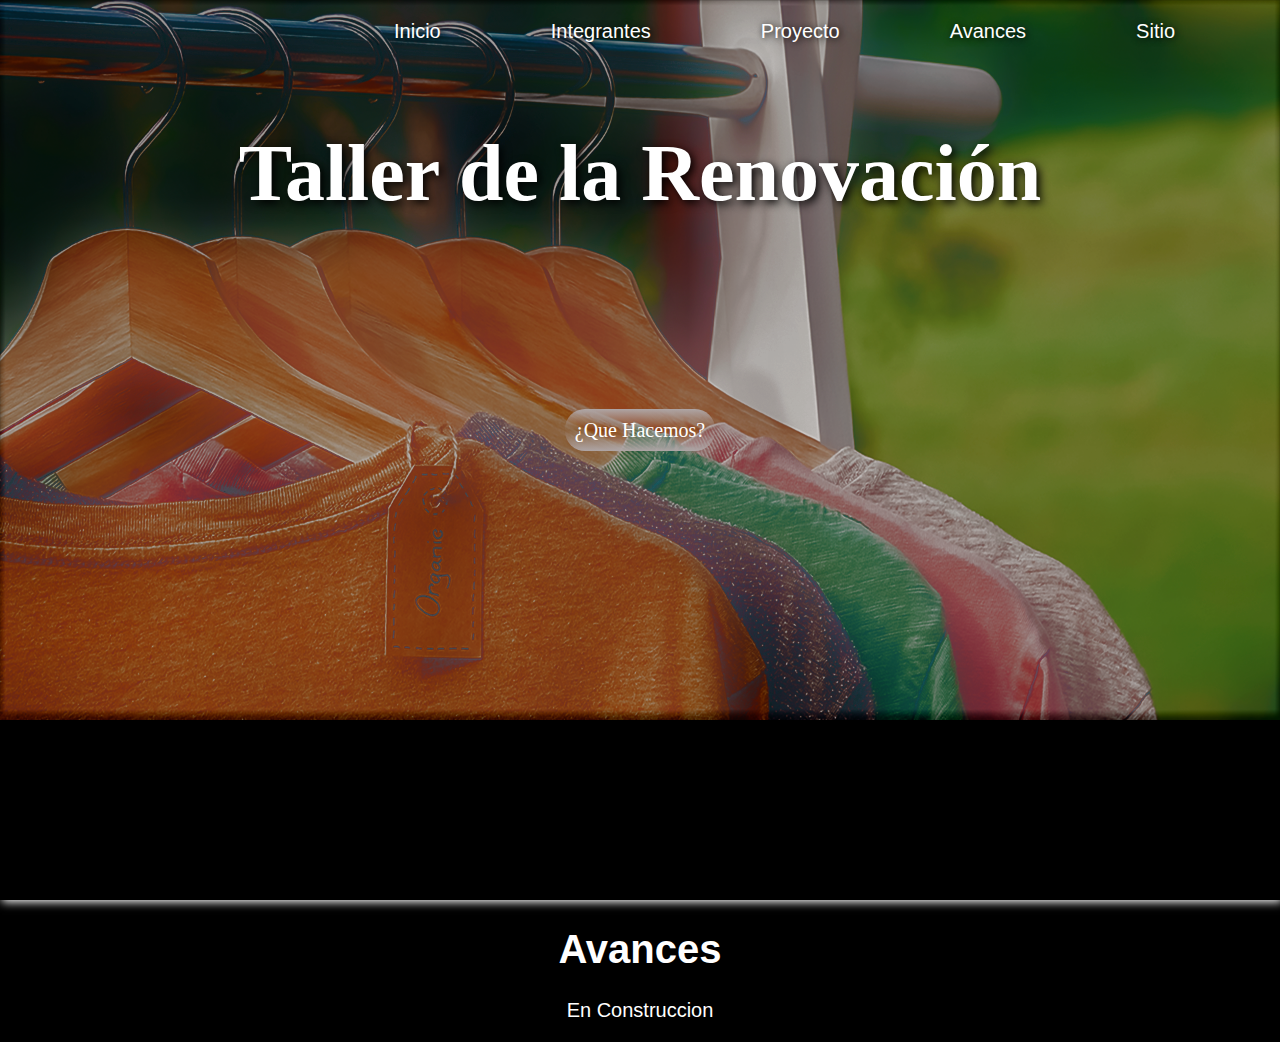
==== Avances.html @ 9ea7f0f7 "Add files via upload" ====
<!DOCTYPE html>
<html lang="en">
<head>
    <meta charset="UTF-8">
    <meta http-equiv="X-UA-Compatible" content="IE=edge">
    <meta name="viewport" content="width=device-width, initial-scale=1.0">
    <link rel="stylesheet" type="text/css" href="index.css">
    <title>Pagina Grupal</title>
</head>
<body>
    <header>
        <div class="header_container"> 
            <nav class="nav">
                <ul class="nav__ul">
                    <li class="nav__li"><a href="index.html"> Inicio</a></li>
                    <li class="nav__li"><a href="Integrantes.html"> Integrantes</a></li>
                    <li class="nav__li"><a href="Proyecto.html"> Proyecto</a></li>
                    <li class="nav__li"><a href="Avances.html"> Avances</a></li>
                    <li class="nav__li"><a href="SitioDeProyecto.html">Sitio</a></li>
                </ul>
            </nav>
            <div class="title_container">
                <h1 class="titulo">Taller de la Renovación</h1>
                <a href="#boton" class="boton"> ¿Que Hacemos?</a>
            </div>   
        </div>
    </header>
    </div>
    <div class="body_container_avances">
        <h1 class="titulo_avances">Avances</h1>
        <section>
            <p class="parrafo_avances">En Construccion</p>
        </section>
    </div>
</body>
</html>
---- index.css ----
body{
    margin:0;
    background-color:#000;
    color:#fff;
}

html{
    scroll-behavior:smooth;
}

/*----------------Header-----------------------------------------------------------------------------------------------------------------------------------------*/

.header_container{
    background-image:url(imagenmoda.png);
    background-repeat:no-repeat;
    background-size:100%;
    background-attachment: fixed;
    width: 100%;
    height: 100vh;
    color:#ffffff;
    font-family:Arial, Helvetica, sans-serif;
    box-shadow: 2px 2px 9px #fff;
}


.title_container{
    text-align: center;
    font-size: 20px;
    font-family: arial black;
}

.titulo{
    color: #fff;
    padding-top: 80px;
    font-size: 80px;
    margin-top:0;
    margin-bottom: 200px;
    text-shadow: 3px 3px 10px #000;

}

.nav__ul{
    
    display: flex;
    justify-content: end;
    list-style: none;
    margin:0px 50px 0px 50px;
    padding:20px 0px 5px;
    text-decoration: none;
    color:#fff;
    font-size: 20px;
    text-shadow: 1px 1px 7px #000;
    font-weight: 500;
}

.nav__li a{
    margin:0px 50px 0px 50px;
    text-decoration: none;
    padding: 5px;
    color:#fff;
    border-radius: 8px;
    transition: background,border-radius,width,color;
    transition-duration: 1s;
}

.nav__li a:hover{
    color:#000;
    background-color:rgb(247, 246, 241);
    border-radius: 8px;
}

.boton{
    background:linear-gradient(rgb(174, 165, 165),rgba(0,0,0,0),rgb(174, 165, 165));
    border-radius: 20px;
    padding: 10px;
    color:#fff;
    text-decoration:none;
    transition-property:text-shadow;
    transition-duration: 1s;
}

.boton:hover{
    text-shadow: 2px 2px 7px #000;

}


/*---------------Index-----------------------------------------------------------------------------------------------------------*/

.body_container_index{
    font-family: sans-serif;
    font-size:20px;
}

.titulo_index{
    text-align: center;
    
}

.section_index{
    text-align: center;
}


/*--------------------------Integrantes---------------------------------------------------------------------------------------------*/


.body_container_integrantes{
    color:#ffffff;
    font-size: 20px;
    font-family: sans-serif;
}

.titulo_integrantes{
    text-align: center;
    color:#000
}

.flex_container_integrantes{
    display: flex;
    flex-wrap: wrap;
    justify-content: center;
}

.section_integrantes{
    margin: 20px;
    border:solid #000;
    width: 250px;
    height: 350px;
    border-radius: 20px;
}

.imagen_gabriel{
    width: 100%;
    height: 80%;
    border-radius: 17px;
    object-fit: cover;
    object-position: top;
}

.imagen_gonzalo{
    width: 100%;
    height: 80%;
    border-radius: 17px;
    object-fit: cover;
}

.imagen_valentino{
    width: 100%;
    height: 80%;
    border-radius: 17px;
    object-fit: cover;
    object-position: bottom;
}

.imagen_joaquin{
    width: 100%;
    height: 80%;
    border-radius: 17px;
    object-fit: cover;
}

.a_integrantes{
    color:#000;
    text-decoration: none;
    text-align: center;
}

/*--------------------------Proyecto-----------------------------------------------------------------------------------------------------------*/


.body_container_proyecto{
    font-size: 20px;
    font-family: sans-serif;
}

.titulo_proyecto{
    text-align: center;
    text-shadow: 1px 1px 7px #fff;
    
}

.section_proyecto{
    display: flex;
    flex-direction: column;
    padding: 0px 60px 0px 40px;
    margin: 70px 0px 0px 0px;
    font-size:22px;
    letter-spacing: 2px;
    text-shadow: 1px 1px 7px #fff;
}


.section_proyecto_parrafo{
    padding: 0px 0px 100px 0px;
}

.imagen_reciclable{
    float: left;
    width: 400px;
    border-radius: 50%;
}

.imagen_reciclable2{
    float: right;
    width: 500px;
    border-radius: 50%;
}
.uno{
    direction: rtl;
}


/*-----------------------------Avances------------------------------------------------------------------------------------------------------------*/

.body_container_avances{
    font-size: 20px;
    font-family: sans-serif;
}

.titulo_avances{
    text-align: center;
}

.parrafo_avances{
    text-align: center;
}


/*------------------------Sitio De Proyecto---------------------------------------------------------------------------------------------------------*/

.body_container_sitiodeproyecto{
    font-size: 20px;
    font-family: sans-serif;
}

.titulo_sitiodeproyecto{
    text-align: center;
}

.parrafo_sitiodeproyecto{
    text-align: center;
}

/*----------------------------Responsive-------------------------------------------------------------------------------------------------------------*/

@media only screen and (max-width:885px){
    .nav__ul{
        display:flex;
        justify-content: center;
}


    .nav__li a{
        margin:0px 20px 0px 0px;
    }


@media only screen and (max-width:450px){
        .nav__ul{
        display: block;
        margin:0px
    }

    .nav__li{
        margin:0px 0px 10px 0px;
    }
}
}
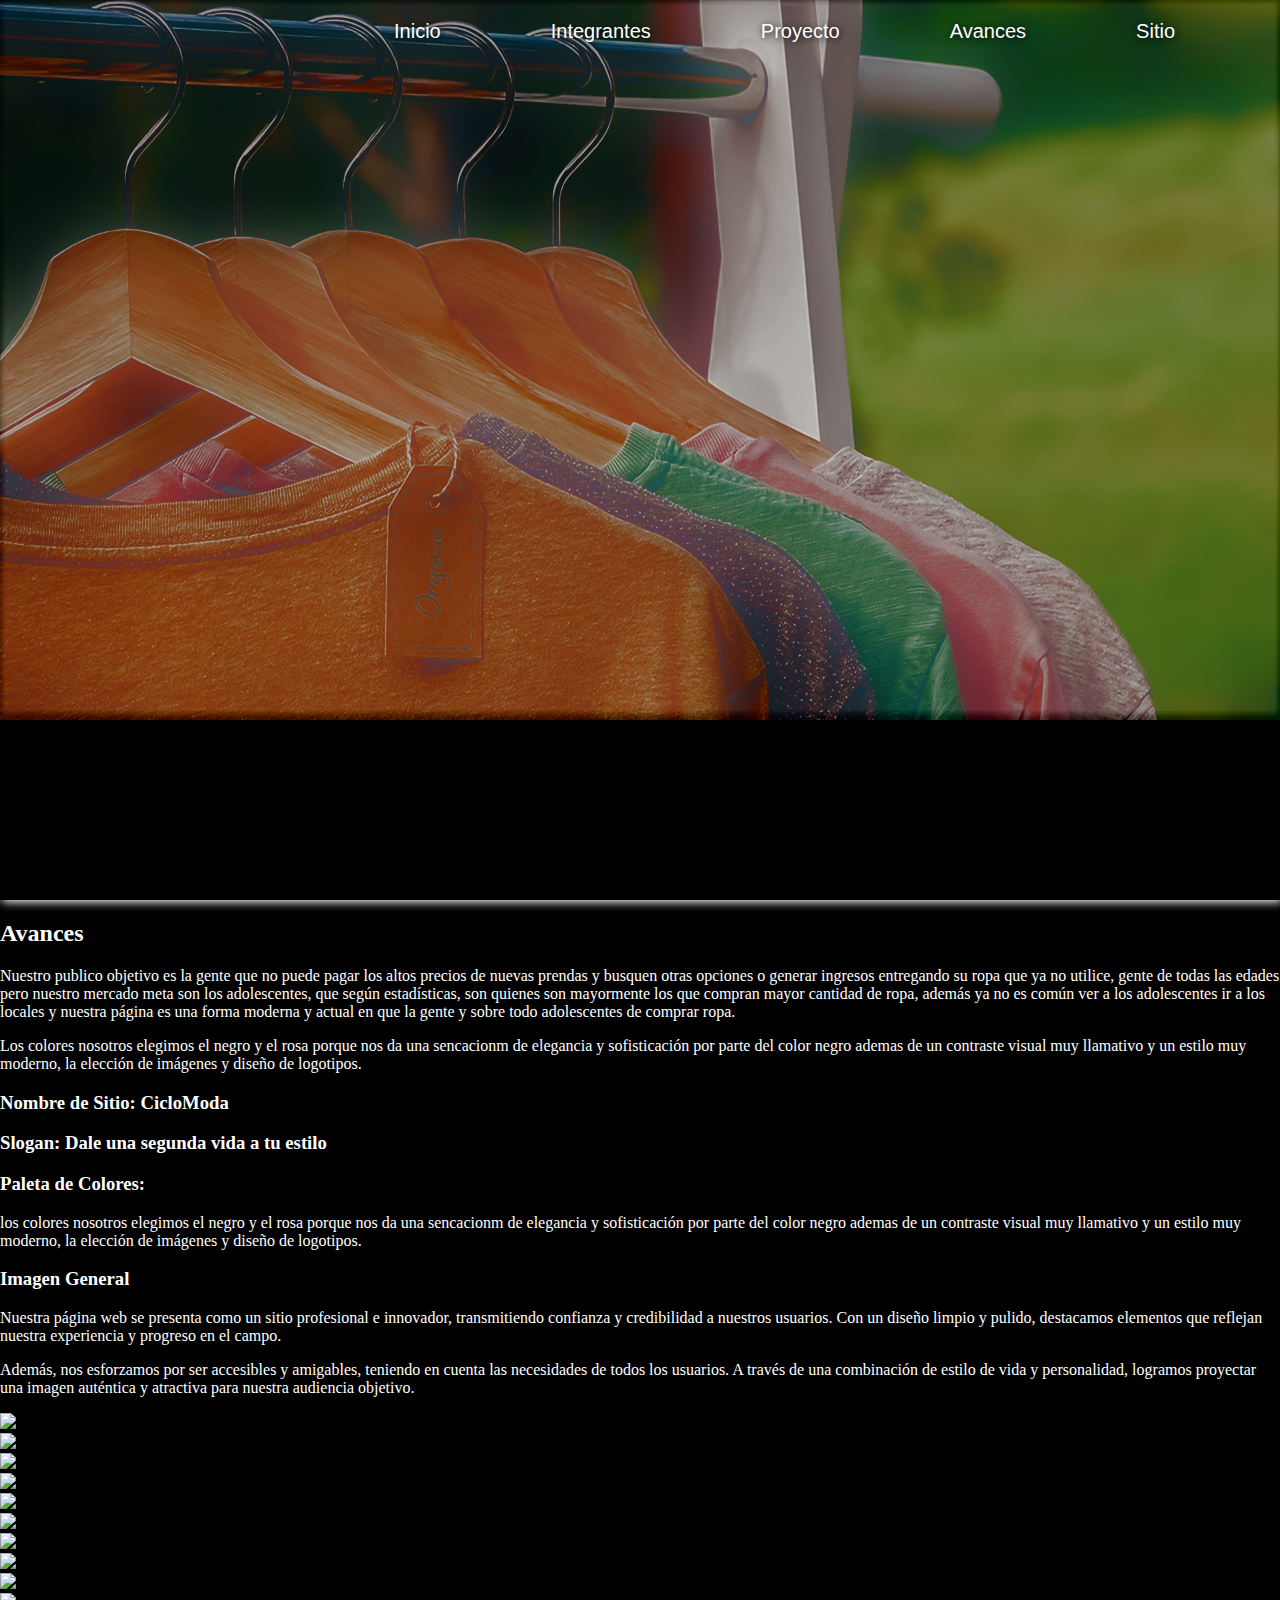
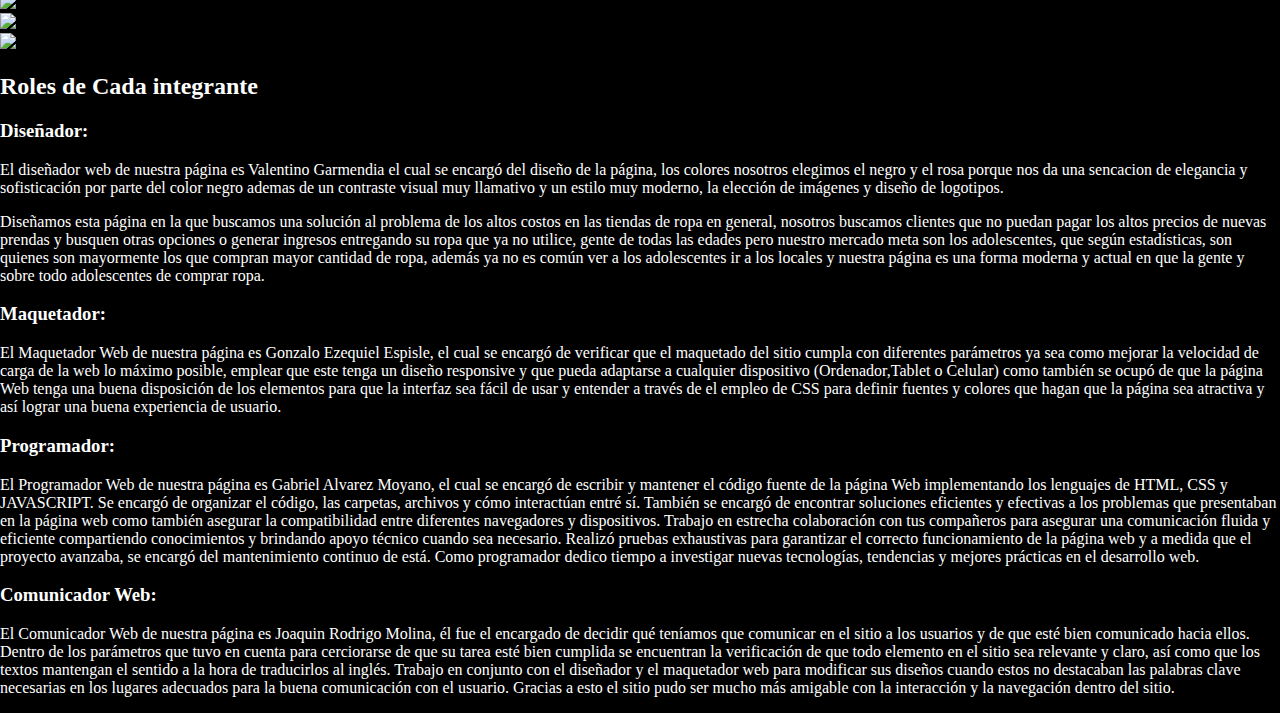
==== commit 2fc4bf37: "Update Avances.html" ====
--- a/Avances.html
+++ b/Avances.html
@@ -19,18 +19,86 @@
                     <li class="nav__li"><a href="SitioDeProyecto.html">Sitio</a></li>
                 </ul>
             </nav>
-            <div class="title_container">
-                <h1 class="titulo">Taller de la Renovación</h1>
-                <a href="#boton" class="boton"> ¿Que Hacemos?</a>
-            </div>   
         </div>
     </header>
-    </div>
-    <div class="body_container_avances">
-        <h1 class="titulo_avances">Avances</h1>
-        <section>
-            <p class="parrafo_avances">En Construccion</p>
-        </section>
+    <div class="title_containerAvances">
+        <h2>Avances</h2>
+        <div class="public">
+                <p>Nuestro publico objetivo es la gente que no puede pagar los altos precios de nuevas prendas y busquen otras opciones o generar ingresos entregando su ropa que ya no utilice, gente de todas las edades pero nuestro mercado meta son los adolescentes, que según estadísticas, son quienes son mayormente los que compran mayor cantidad de ropa, además ya no es común ver a los adolescentes ir a los locales y nuestra página es una forma moderna y actual en que la gente y sobre todo adolescentes de comprar ropa.</p>
+                <p>Los colores nosotros elegimos el negro y el rosa porque nos da una sencacionm de elegancia y sofisticación por parte del color negro ademas de un contraste visual muy llamativo y un estilo muy moderno, la elección de imágenes y diseño de logotipos.</p>
+                <h3>Nombre de Sitio: CicloModa</h3>
+                <h3>Slogan: Dale una segunda vida a tu estilo</h3>
+                <h3>Paleta de Colores:</h3>
+                <p>los colores nosotros elegimos el negro y el rosa porque nos da una sencacionm de elegancia y sofisticación por parte del color negro ademas de un contraste visual muy llamativo y un estilo muy moderno, la elección de imágenes y diseño de logotipos.</p>
+                <h3>Imagen General</h3>
+                <p>Nuestra página web se presenta como un sitio profesional e innovador, transmitiendo confianza y credibilidad a nuestros usuarios. Con un diseño limpio y pulido, destacamos elementos que reflejan nuestra experiencia y progreso en el campo.</p>
+                <p> Además, nos esforzamos por ser accesibles y amigables, teniendo en cuenta las necesidades de todos los usuarios. A través de una combinación de estilo de vida y personalidad, logramos proyectar una imagen auténtica y atractiva para nuestra audiencia objetivo.</p>
+        </div>
+        <div class="avancesImagenes">
+            <div class="grid-item">
+                <img src="galeria/image1.png" class="imgAvances">
+            </div>
+            <div class="grid-item">
+                <img src="galeria/image2.png" class="imgAvances">
+            </div>
+            <div class="grid-item" >
+                <img src="galeria/image3.png" class="imgAvances"> 
+            </div>
+            <div class="grid-item">
+                <img src="galeria/image4.png" class="imgAvances"> 
+            </div>
+            <div class="grid-item">
+                <img src="galeria/image5.png" class="imgAvances"> 
+            </div>
+            <div class="grid-item">
+                <img src="galeria/image6.png" class="imgAvances"> 
+            </div>
+            <div class="grid-item" >
+                <img src="galeria/image7.png" class="imgAvances"> 
+            </div>
+            <div class="grid-item" >
+                <img src="galeria/image8.png" class="imgAvances"> 
+            </div>
+            <div class="grid-item" >
+                <img src="galeria/image9.png" class="imgAvances"> 
+            </div>
+            <div class="grid-item">
+                <img src="galeria/image10.png" class="imgAvances"> 
+            </div>
+            <div class="grid-item" >
+                <img src="galeria/image11.png" class="imgAvances"> 
+            </div>
+            <div class="grid-item" >
+                <img src="galeria/image12.png" class="imgAvances"> 
+            </div>
+        </div>
+        <div class="public2">
+            <div class="diseñador">
+                <h2>Roles de Cada integrante</h2>
+                <h3>Diseñador:</h3>
+                <p>El diseñador web de nuestra página es Valentino Garmendia el cual se encargó del diseño de la página, los colores nosotros elegimos el negro y el rosa porque nos da una sencacion de elegancia y sofisticación por parte del color negro ademas de un contraste visual muy llamativo y un estilo muy moderno, la elección de imágenes y diseño de logotipos.</p>
+                <p>Diseñamos esta página en la que buscamos una solución al problema de los altos costos en las tiendas de ropa en general, nosotros buscamos clientes que no puedan pagar los altos precios de nuevas prendas y busquen otras opciones o generar ingresos entregando su ropa que ya no utilice, gente de todas las edades pero nuestro mercado meta son los adolescentes, que según estadísticas, son quienes son mayormente los que compran mayor cantidad de ropa, además ya no es común ver a los adolescentes ir a los locales y nuestra página es una forma moderna y actual en que la gente y sobre todo adolescentes de comprar ropa.</p>
+            </div>
+            <div class="maquetador">
+                <h3>Maquetador:</h3>
+                <p>El Maquetador Web de nuestra página es Gonzalo Ezequiel Espisle, el cual se encargó de verificar que el maquetado del sitio cumpla con diferentes parámetros ya sea como mejorar la velocidad de carga de la web lo máximo posible, emplear que este tenga un diseño responsive y que pueda adaptarse a cualquier dispositivo (Ordenador,Tablet o Celular) como también se ocupó de que la página Web tenga una buena disposición de los elementos para que la interfaz sea fácil de usar y entender a través de el empleo de CSS para definir fuentes y colores que hagan que la página sea atractiva y así lograr una buena experiencia de usuario.
+                </p>
+            </div>
+            <div class="programador">
+                <h3>Programador:</h3>
+                <p>El Programador Web de nuestra página es Gabriel Alvarez Moyano, el cual se encargó de escribir y mantener el código fuente de la página Web implementando los lenguajes de HTML, CSS y JAVASCRIPT. Se encargó de organizar el código, las carpetas, archivos y cómo interactúan entré sí. También se encargó de encontrar soluciones eficientes y efectivas a los problemas que presentaban en la página web como también asegurar la compatibilidad entre diferentes navegadores y dispositivos.
+                    Trabajo en estrecha colaboración con tus compañeros para asegurar una comunicación fluida y eficiente compartiendo conocimientos y brindando apoyo técnico cuando sea necesario.
+                    Realizó pruebas exhaustivas para garantizar el correcto funcionamiento de la página web y a medida que el proyecto avanzaba, se encargó del mantenimiento continuo de está.
+                    Como programador dedico tiempo a investigar nuevas tecnologías, tendencias y mejores prácticas en el desarrollo web. 
+                    </p>
+            </div>
+            <div class="comunicador">
+                <h3>Comunicador Web:</h3>
+                <p>El Comunicador Web de nuestra página es Joaquin Rodrigo Molina, él fue el encargado de decidir qué teníamos que comunicar en el sitio a los usuarios y de que esté bien comunicado hacia ellos. Dentro de los parámetros que tuvo en cuenta para cerciorarse de que su tarea esté bien cumplida se encuentran la verificación de que todo elemento en el sitio sea relevante y claro, así como que los textos mantengan el sentido a la hora de traducirlos al inglés.
+                    Trabajo en conjunto con el diseñador y el maquetador web para modificar sus diseños cuando estos no destacaban las palabras clave necesarias en los lugares adecuados para la buena comunicación con el usuario. Gracias a esto el sitio pudo ser mucho más amigable con la interacción y la navegación dentro del sitio.
+                    </p>
+            </div>
+        </div>
     </div>
 </body>
 </html>
--- a/index.css
+++ b/index.css
@@ -79,6 +79,21 @@
     transition-duration: 1s;
 }
 
+.botonsitio{
+    background:linear-gradient(rgb(174, 165, 165),rgba(0,0,0,0),rgb(174, 165, 165));
+    border-radius: 20px;
+    padding: 10px;
+    color:#fff;
+    text-decoration:none;
+    transition-property:text-shadow;
+    transition-duration: 1s;
+    text-align:center
+}
+
+.conteiner_boton{
+    text-align: center;
+}
+
 .boton:hover{
     text-shadow: 2px 2px 7px #000;
 
@@ -113,7 +128,7 @@
 
 .titulo_integrantes{
     text-align: center;
-    color:#000
+    color:#fff
 }
 
 .flex_container_integrantes{
@@ -161,7 +176,7 @@
 }
 
 .a_integrantes{
-    color:#000;
+    color:#ffffff;
     text-decoration: none;
     text-align: center;
 }
@@ -230,8 +245,12 @@
 /*------------------------Sitio De Proyecto---------------------------------------------------------------------------------------------------------*/
 
 .body_container_sitiodeproyecto{
-    font-size: 20px;
-    font-family: sans-serif;
+    display: flex;
+    align-items: center;
+    flex-direction: column;
+    font-size: 20px;
+    font-family: sans-serif;
+    height: 40vh;
 }
 
 .titulo_sitiodeproyecto{
@@ -245,6 +264,14 @@
 /*----------------------------Responsive-------------------------------------------------------------------------------------------------------------*/
 
 @media only screen and (max-width:885px){
+    .header_container{
+        background-attachment:scroll;
+    }
+
+    .titulo{
+        font-size: 30px;
+    }
+
     .nav__ul{
         display:flex;
         justify-content: center;
@@ -266,4 +293,4 @@
         margin:0px 0px 10px 0px;
     }
 }
-}+}
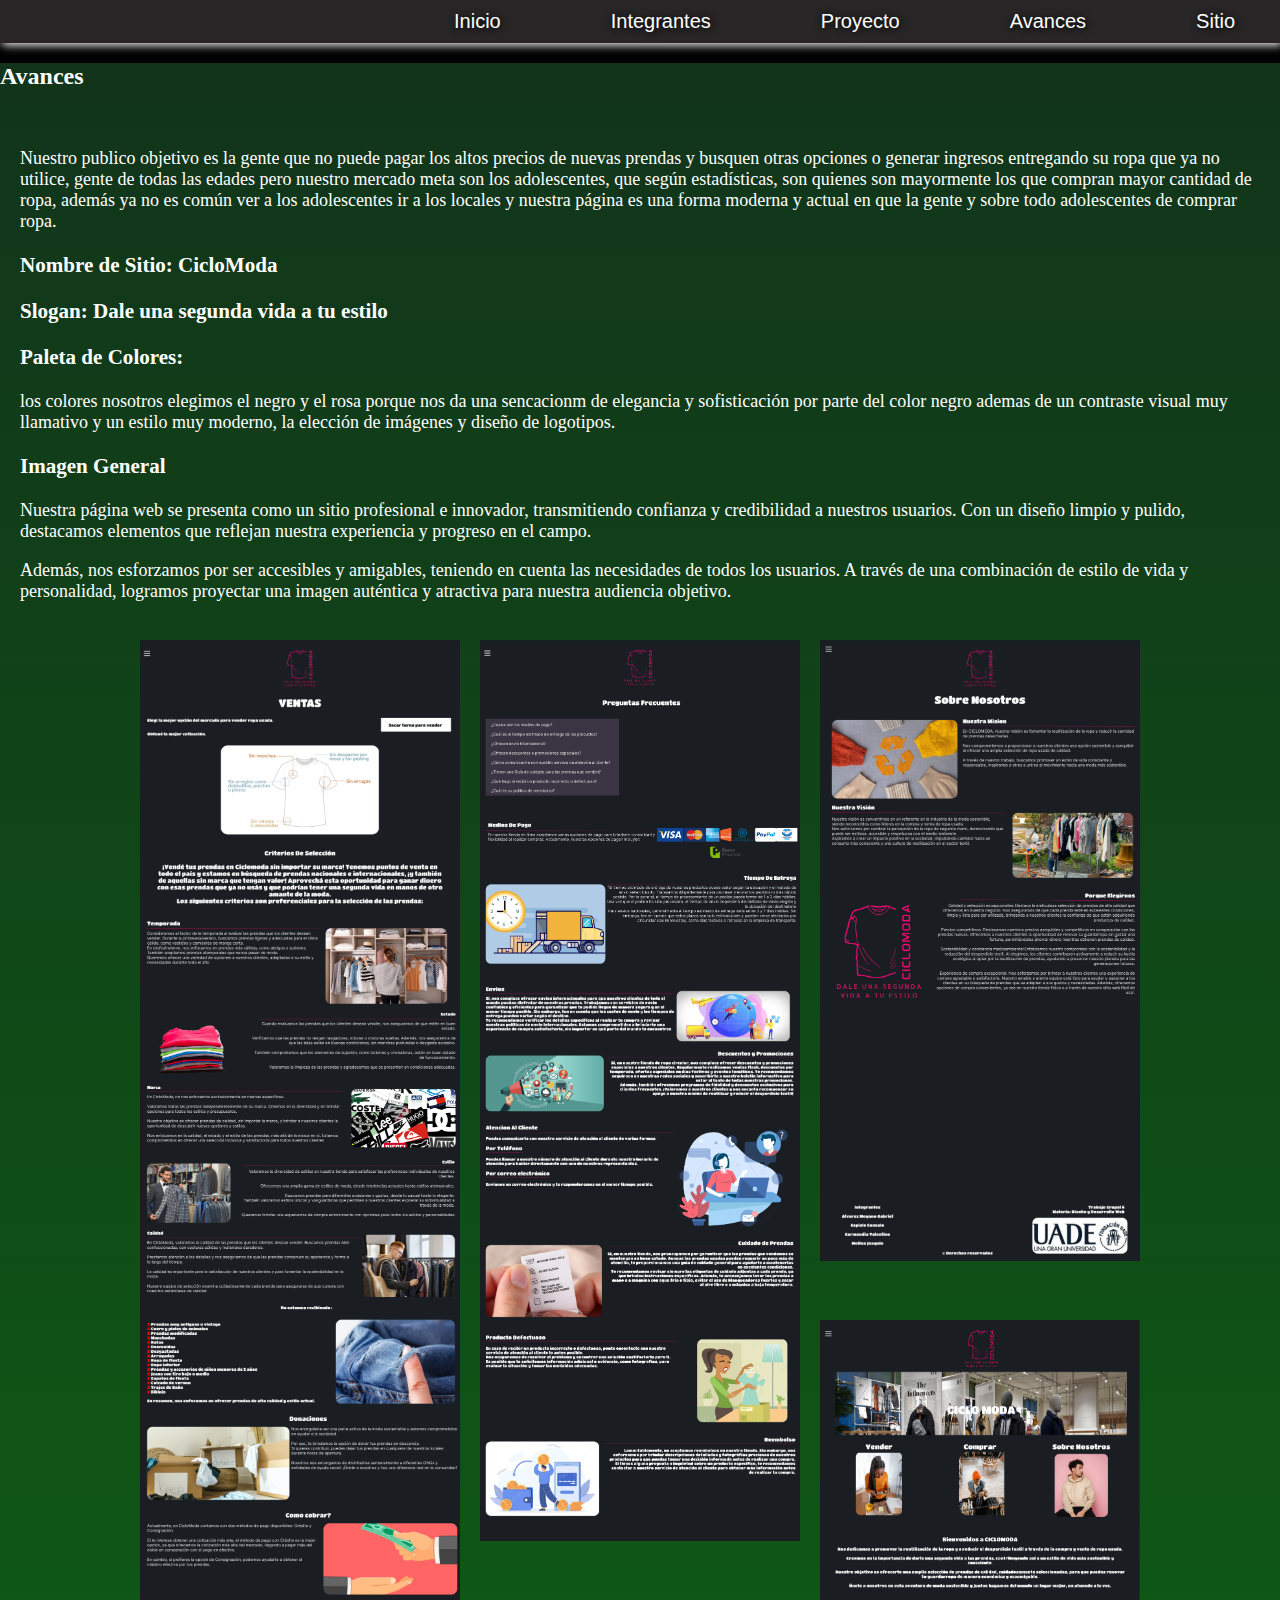
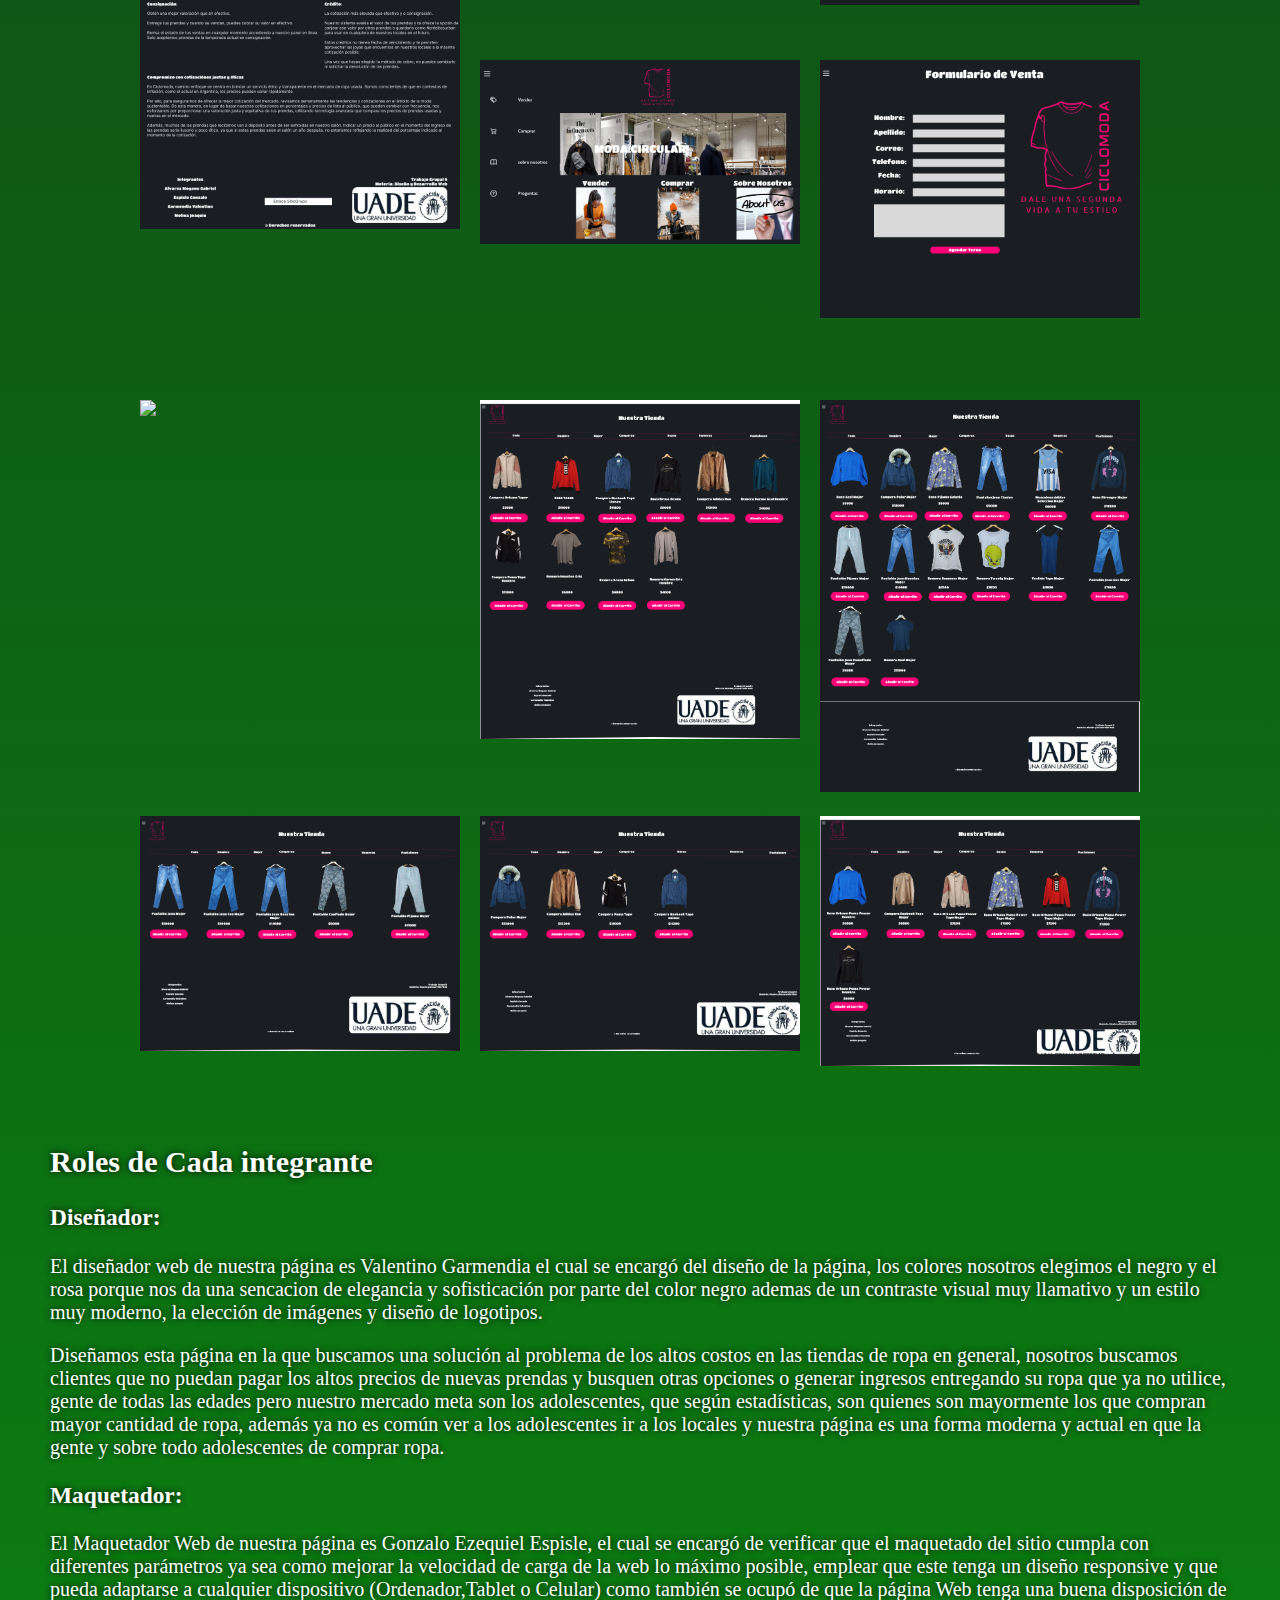
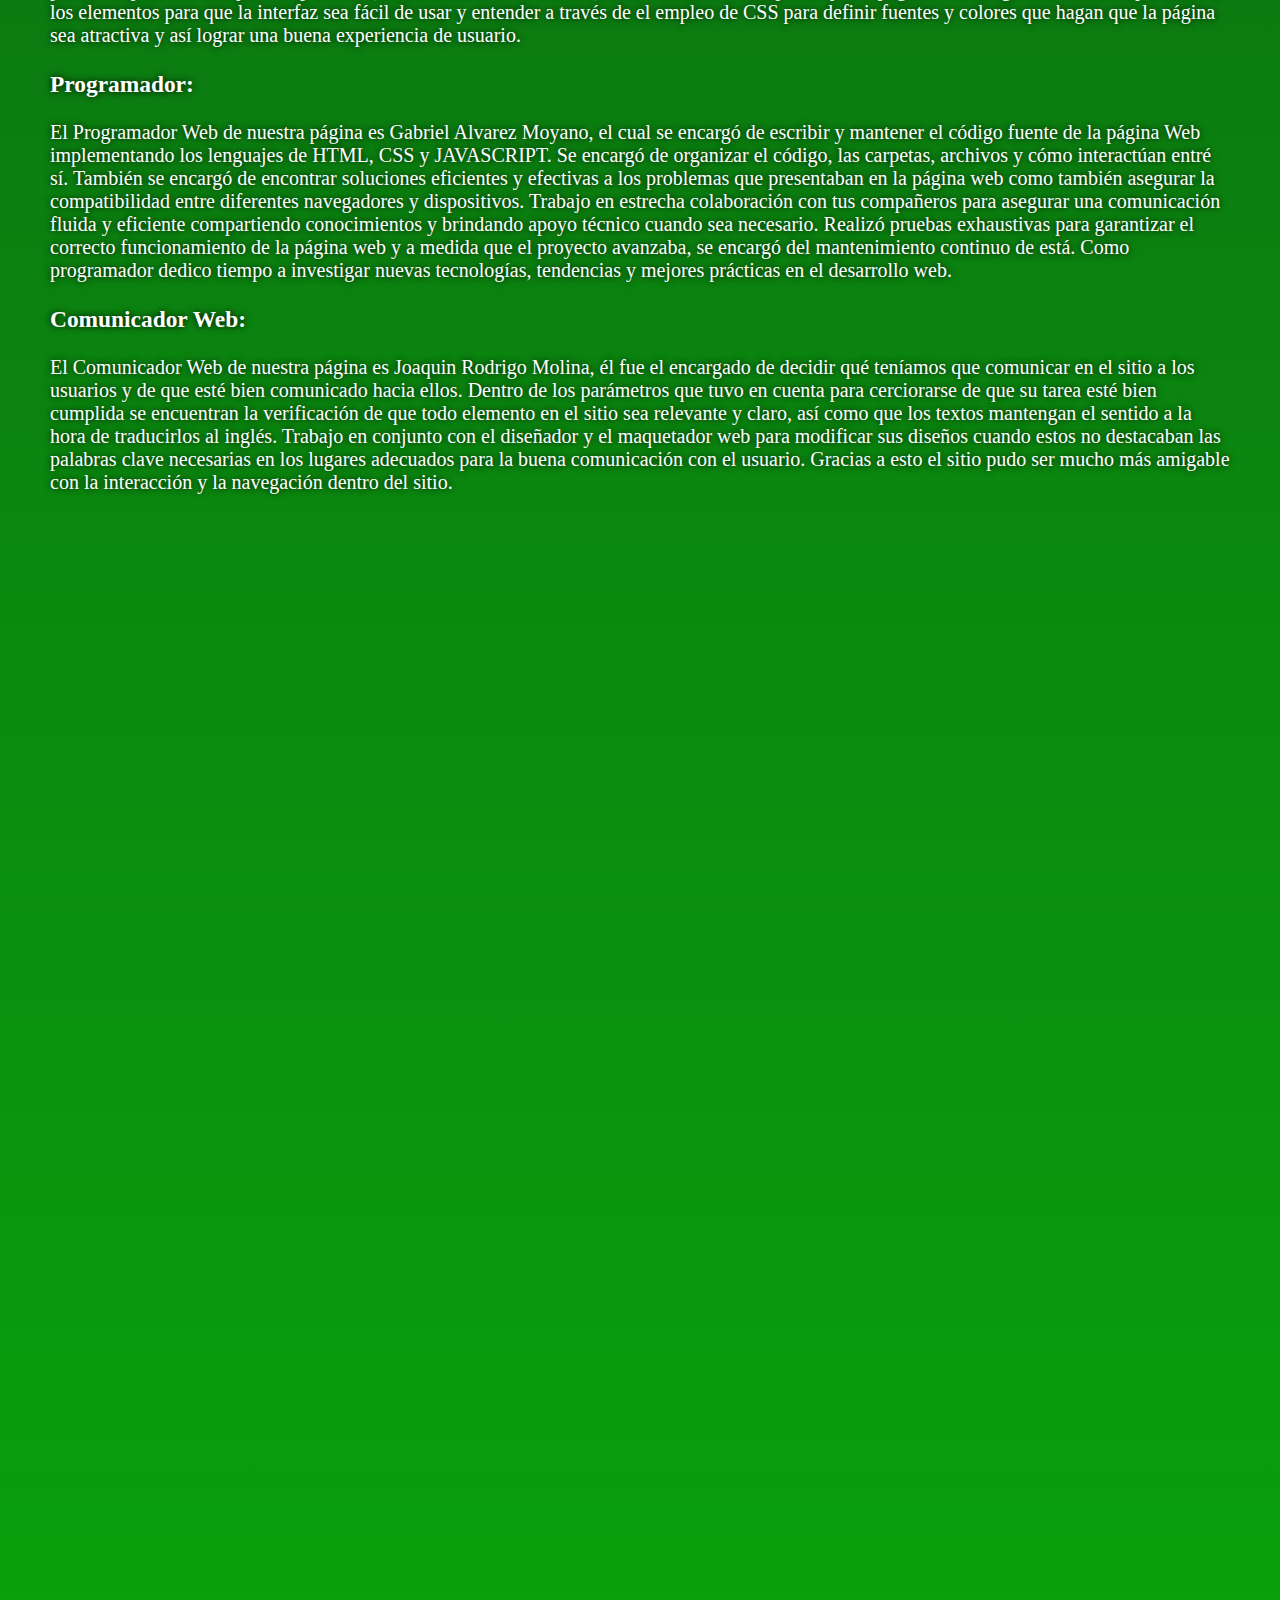
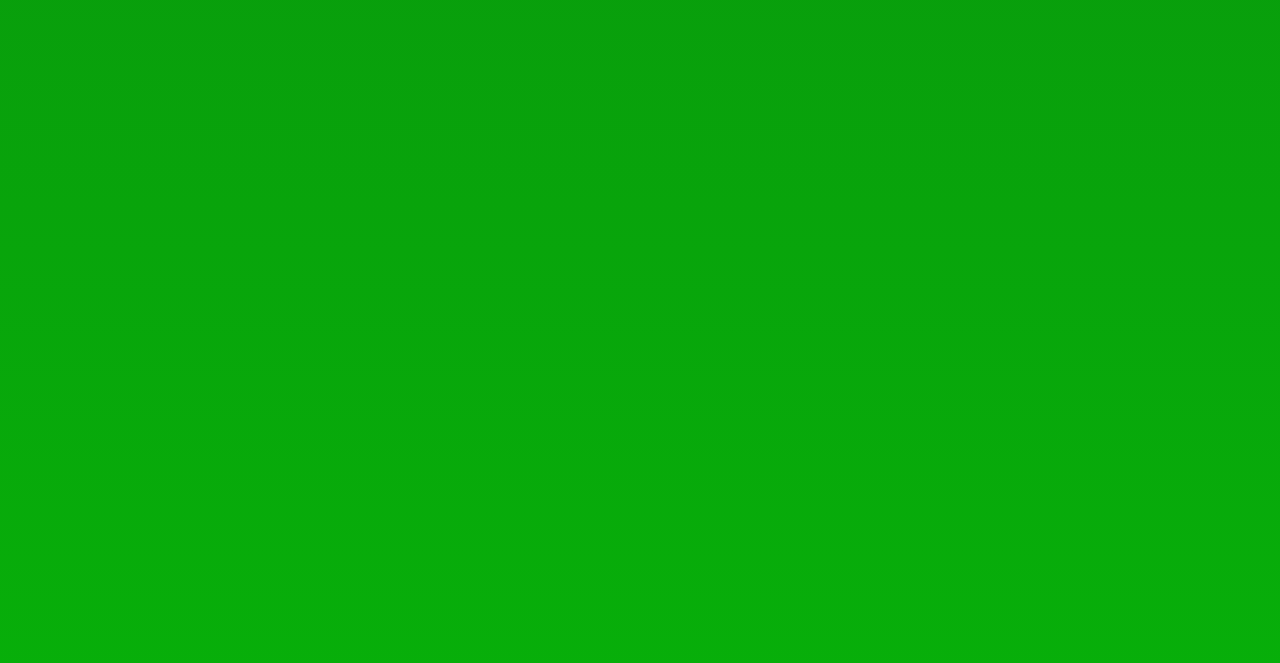
==== commit a6a56bbc: "Actualizar Avances.html" ====
--- a/Avances.html
+++ b/Avances.html
@@ -25,7 +25,6 @@
         <h2>Avances</h2>
         <div class="public">
                 <p>Nuestro publico objetivo es la gente que no puede pagar los altos precios de nuevas prendas y busquen otras opciones o generar ingresos entregando su ropa que ya no utilice, gente de todas las edades pero nuestro mercado meta son los adolescentes, que según estadísticas, son quienes son mayormente los que compran mayor cantidad de ropa, además ya no es común ver a los adolescentes ir a los locales y nuestra página es una forma moderna y actual en que la gente y sobre todo adolescentes de comprar ropa.</p>
-                <p>Los colores nosotros elegimos el negro y el rosa porque nos da una sencacionm de elegancia y sofisticación por parte del color negro ademas de un contraste visual muy llamativo y un estilo muy moderno, la elección de imágenes y diseño de logotipos.</p>
                 <h3>Nombre de Sitio: CicloModa</h3>
                 <h3>Slogan: Dale una segunda vida a tu estilo</h3>
                 <h3>Paleta de Colores:</h3>
--- a/index.css
+++ b/index.css
@@ -11,12 +11,6 @@
 /*----------------Header-----------------------------------------------------------------------------------------------------------------------------------------*/
 
 .header_container{
-    background-image:url(imagenmoda.png);
-    background-repeat:no-repeat;
-    background-size:100%;
-    background-attachment: fixed;
-    width: 100%;
-    height: 100vh;
     color:#ffffff;
     font-family:Arial, Helvetica, sans-serif;
     box-shadow: 2px 2px 9px #fff;
@@ -24,6 +18,11 @@
 
 
 .title_container{
+    background:url(imagenmoda.png);
+    background-repeat:no-repeat;
+    background-size:100%;
+    width: 100%;
+    height: 100vh;
     text-align: center;
     font-size: 20px;
     font-family: arial black;
@@ -34,23 +33,25 @@
     padding-top: 80px;
     font-size: 80px;
     margin-top:0;
-    margin-bottom: 200px;
+    margin-bottom: 40px;
+    width: 100%;
     text-shadow: 3px 3px 10px #000;
 
 }
 
 .nav__ul{
-    
+    margin:0;
+    background-color: rgb(39, 37, 37);
+    width: 100%;
     display: flex;
     justify-content: end;
     list-style: none;
-    margin:0px 50px 0px 50px;
-    padding:20px 0px 5px;
+    align-items: center;
+    padding:10px;
     text-decoration: none;
     color:#fff;
     font-size: 20px;
     text-shadow: 1px 1px 7px #000;
-    font-weight: 500;
 }
 
 .nav__li a{
@@ -83,6 +84,7 @@
     background:linear-gradient(rgb(174, 165, 165),rgba(0,0,0,0),rgb(174, 165, 165));
     border-radius: 20px;
     padding: 10px;
+    margin:20px;
     color:#fff;
     text-decoration:none;
     transition-property:text-shadow;
@@ -139,10 +141,10 @@
 
 .section_integrantes{
     margin: 20px;
-    border:solid #000;
     width: 250px;
     height: 350px;
     border-radius: 20px;
+    margin:0 20px 0 20px;
 }
 
 .imagen_gabriel{
@@ -237,9 +239,59 @@
     text-align: center;
 }
 
-.parrafo_avances{
-    text-align: center;
-}
+.title_containerAvances{
+    background:linear-gradient(to top,rgba(9, 218, 12, 0.8),rgba(22, 65, 33, 0.8));
+    height: 600vh;
+    margin:0;
+    padding: 0;
+}
+
+.avancesImagenes{
+    display: grid;
+    justify-content: center;
+    grid-gap: 20px;
+    grid-template-columns:repeat(3,320px) ;
+    grid-template-rows: repeat(4,320px);
+}
+
+.public{
+    font-size: 18px;
+    padding: 20px;
+    font-family: calibri;
+}
+
+.grid-item{
+    transition-duration: 1s;
+}
+
+.grid-item:hover{
+    transform: scale(1.3);
+}
+
+.imgAvances{
+    width: 100%;
+}
+
+.grid-item:nth-child(3){
+    grid-row: 1/5;
+}
+
+.grid-item:nth-child(5){
+    grid-row: 1/4;
+}
+
+.grid-item:nth-child(6){
+    grid-row: 1/3;
+}
+
+.public2{
+    font-family: calibri;
+    font-size: 20px;
+    padding: 50px;
+    text-shadow: 0 0 7px #000;
+}
+
+
 
 
 /*------------------------Sitio De Proyecto---------------------------------------------------------------------------------------------------------*/
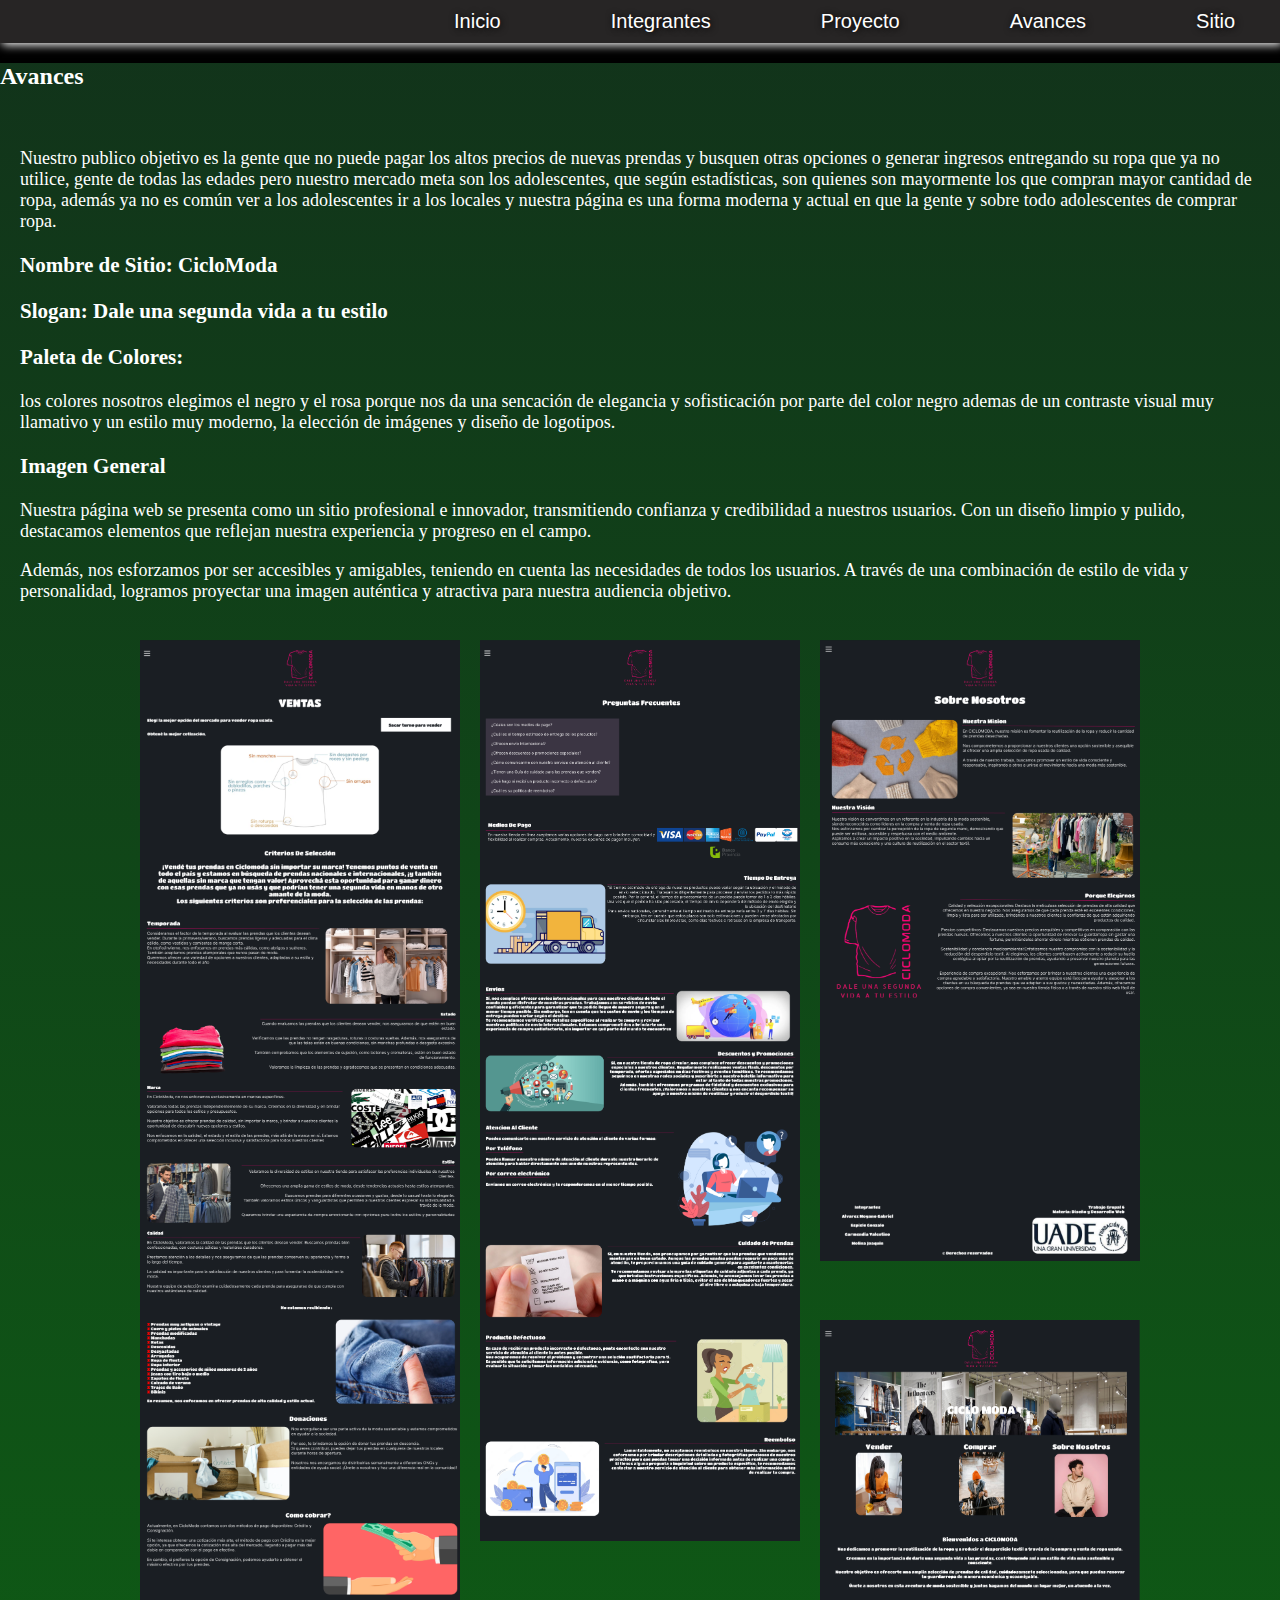
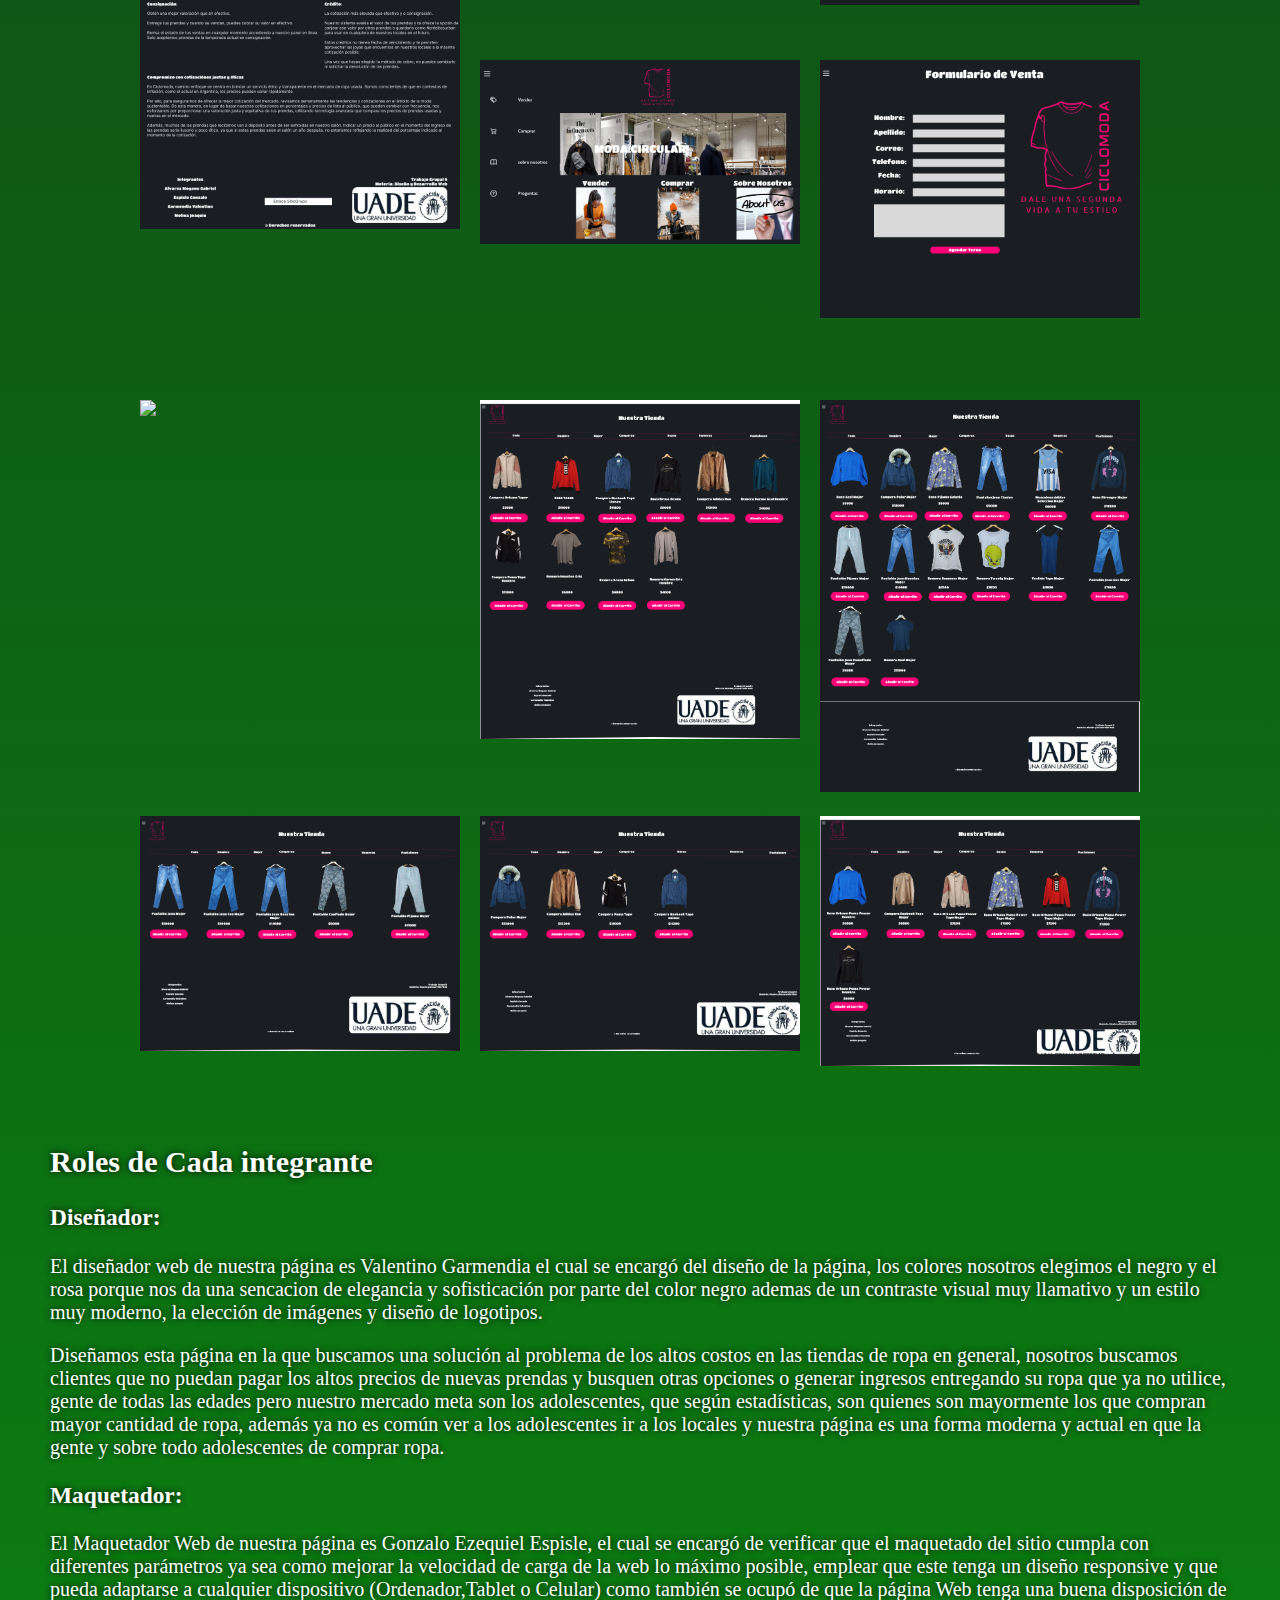
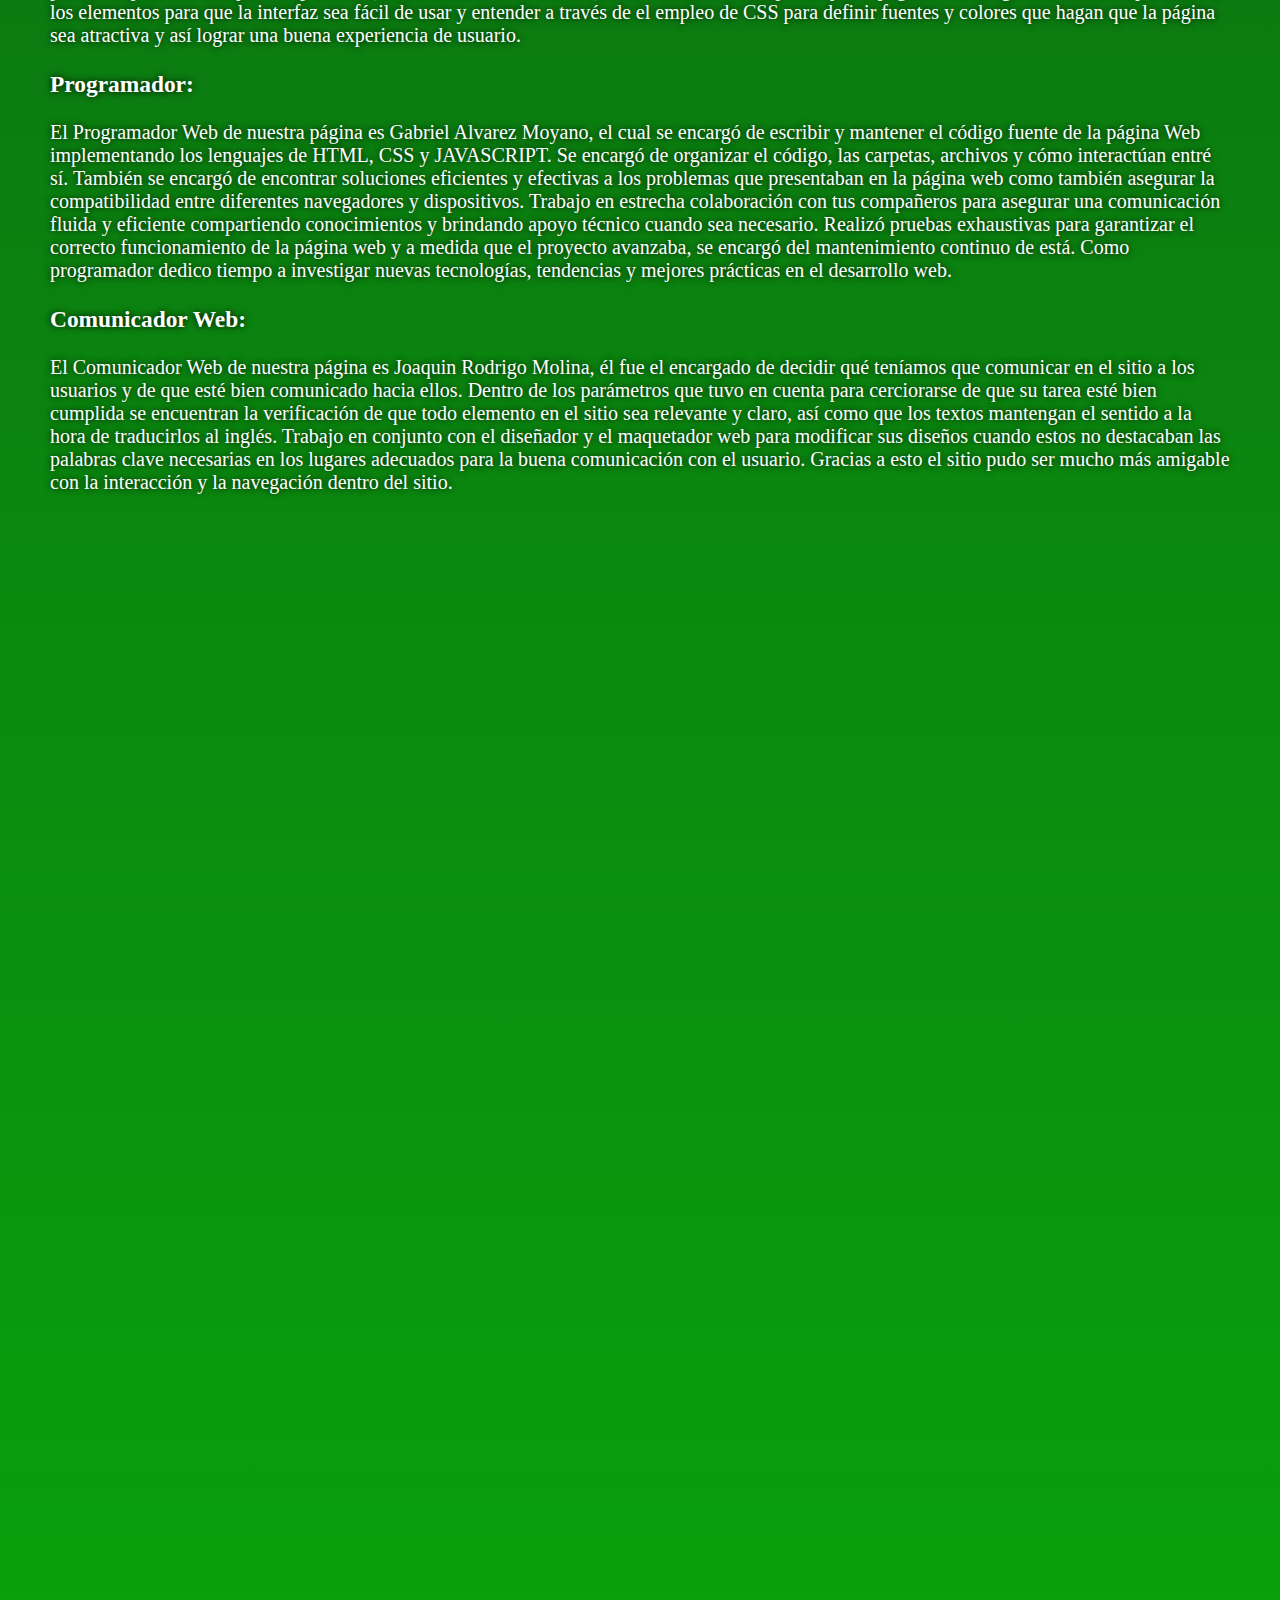
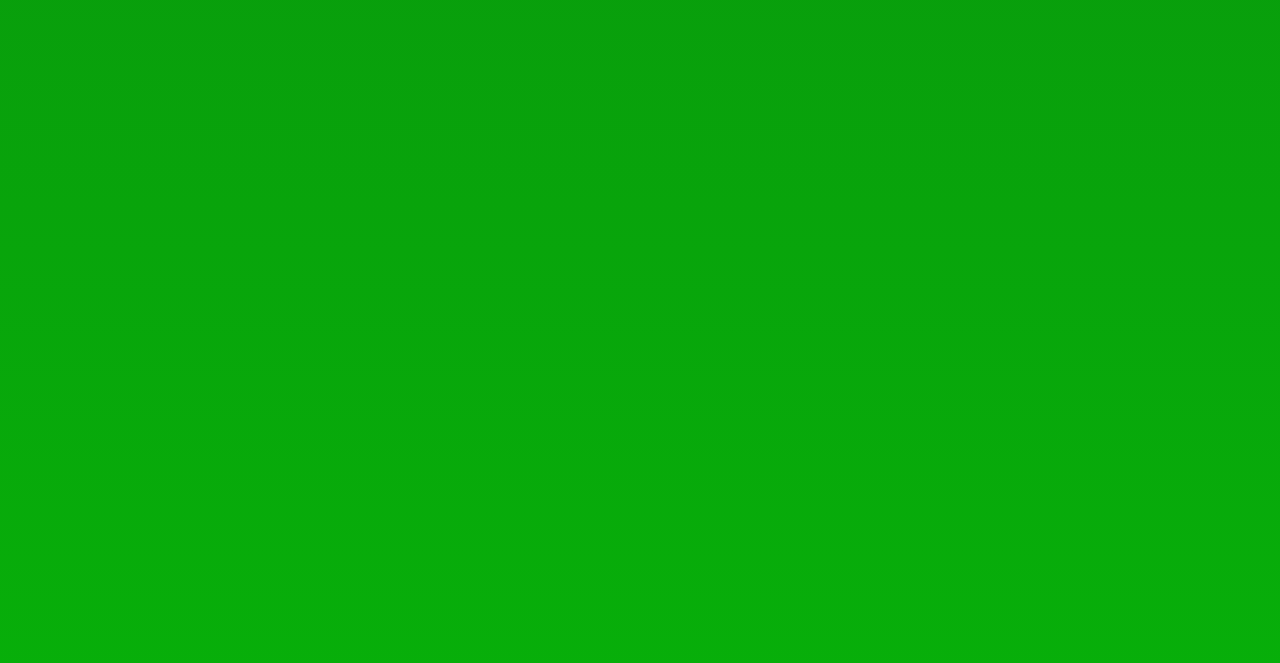
==== commit d54006f8: "Actualizar Avances.html" ====
--- a/Avances.html
+++ b/Avances.html
@@ -28,7 +28,7 @@
                 <h3>Nombre de Sitio: CicloModa</h3>
                 <h3>Slogan: Dale una segunda vida a tu estilo</h3>
                 <h3>Paleta de Colores:</h3>
-                <p>los colores nosotros elegimos el negro y el rosa porque nos da una sencacionm de elegancia y sofisticación por parte del color negro ademas de un contraste visual muy llamativo y un estilo muy moderno, la elección de imágenes y diseño de logotipos.</p>
+                <p>los colores nosotros elegimos el negro y el rosa porque nos da una sencación de elegancia y sofisticación por parte del color negro ademas de un contraste visual muy llamativo y un estilo muy moderno, la elección de imágenes y diseño de logotipos.</p>
                 <h3>Imagen General</h3>
                 <p>Nuestra página web se presenta como un sitio profesional e innovador, transmitiendo confianza y credibilidad a nuestros usuarios. Con un diseño limpio y pulido, destacamos elementos que reflejan nuestra experiencia y progreso en el campo.</p>
                 <p> Además, nos esforzamos por ser accesibles y amigables, teniendo en cuenta las necesidades de todos los usuarios. A través de una combinación de estilo de vida y personalidad, logramos proyectar una imagen auténtica y atractiva para nuestra audiencia objetivo.</p>
